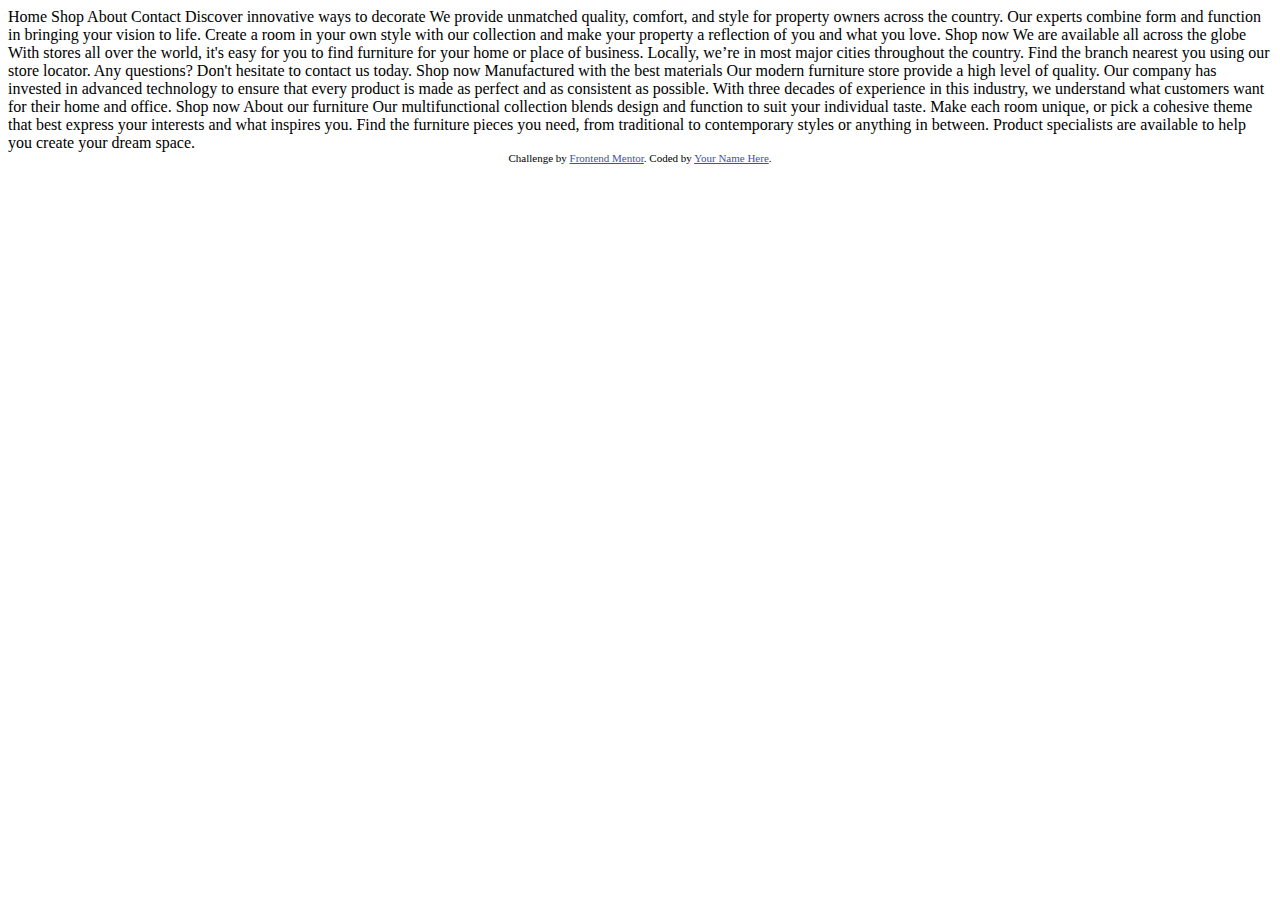
==== room-homepage-master/index.html @ 65b29871 "New branch, room-homepage, setting up a new front-end-mentor challenge." ====
<!DOCTYPE html>
<html lang="en">
<head>
  <meta charset="UTF-8">
  <meta name="viewport" content="width=device-width, initial-scale=1.0"> <!-- displays site properly based on user's device -->

  <link rel="icon" type="image/png" sizes="32x32" href="./images/favicon-32x32.png">
  
  <title>Frontend Mentor | Room homepage</title>

  <!-- Feel free to remove these styles or customise in your own stylesheet 👍 -->
  <style>
    .attribution { font-size: 11px; text-align: center; }
    .attribution a { color: hsl(228, 45%, 44%); }
  </style>
</head>
<body>
  Home
  Shop
  About
  Contact

  Discover innovative ways to decorate

  We provide unmatched quality, comfort, and style for property owners across the country. 
  Our experts combine form and function in bringing your vision to life. Create a room in your 
  own style with our collection and make your property a reflection of you and what you love.

  Shop now

  We are available all across the globe

  With stores all over the world, it's easy for you to find furniture for your home or place of business. 
  Locally, we’re in most major cities throughout the country. Find the branch nearest you using our 
  store locator. Any questions? Don't hesitate to contact us today.

  Shop now

  Manufactured with the best materials

  Our modern furniture store provide a high level of quality. Our company has invested in advanced technology 
  to ensure that every product is made as perfect and as consistent as possible. With three decades of 
  experience in this industry, we understand what customers want for their home and office.

  Shop now

  About our furniture

  Our multifunctional collection blends design and function to suit your individual taste.
  Make each room unique, or pick a cohesive theme that best express your interests and what
  inspires you. Find the furniture pieces you need, from traditional to contemporary styles
  or anything in between. Product specialists are available to help you create your dream space.
  
  <div class="attribution">
    Challenge by <a href="https://www.frontendmentor.io?ref=challenge" target="_blank">Frontend Mentor</a>. 
    Coded by <a href="#">Your Name Here</a>.
  </div>
</body>
</html>
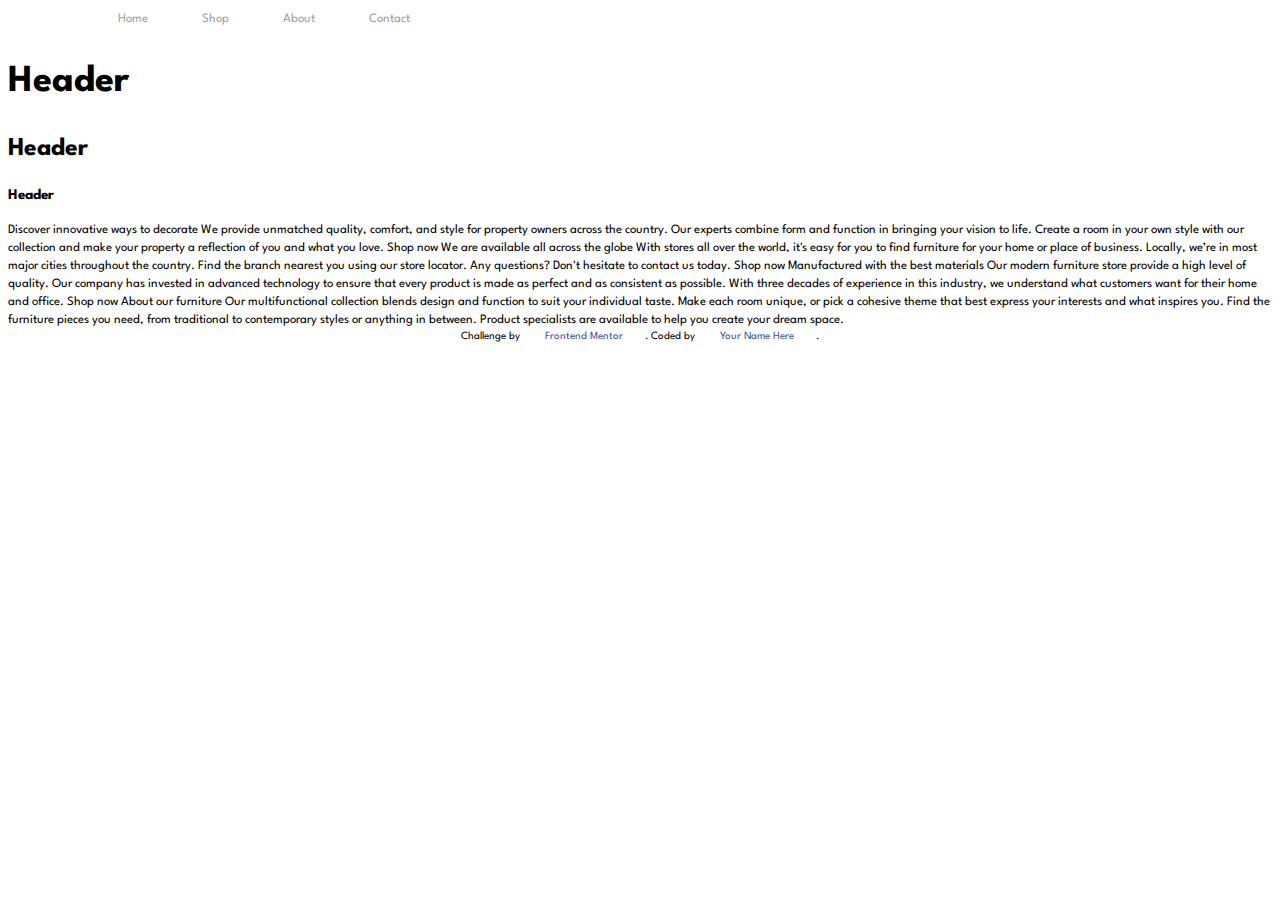
==== commit e0823ad1: "Completed nav, basic styling." ====
--- a/room-homepage-master/index.html
+++ b/room-homepage-master/index.html
@@ -10,16 +10,51 @@
 
   <!-- Feel free to remove these styles or customise in your own stylesheet 👍 -->
   <style>
+    @import url('https://fonts.googleapis.com/css2?family=Spartan:wght@500&display=swap');
     .attribution { font-size: 11px; text-align: center; }
     .attribution a { color: hsl(228, 45%, 44%); }
+
+    /* shortcut!!! Checkout this CSS...vw and em makes for easy responsiveness! */
+    body {
+     font-size: 1vw;
+     line-height: 1.4;
+     font-family: 'Spartan', sans-serif;
+    }
+    h1 {
+      font-size: 3em;
+    }
+    h2 {
+      font-size: 2em;
+      line-height: 1.2;
+    }
+    a {
+      padding: 3em 2em 0em 2em;
+      text-decoration: none;
+      color: hsl(0, 0%, 63%);
+    }
+
+
+    :root {
+      --darkGray: hsl(0, 0%, 63%);
+      --black: hsl(0, 0%, 0%);
+      --white: hsl(0, 0%, 100%);
+      --veryDarkGray: hsl(0, 0%, 27%);
+    }
   </style>
 </head>
+
 <body>
-  Home
-  Shop
-  About
-  Contact
-
+  <nav>
+  <img src="images/logo.svg" style="padding-right: 1.5em;">
+  <a href="#">Home</a>
+  <a href="#">Shop</a>
+  <a href="#">About</a>
+  <a href="#">Contact</a>
+  </nav>
+ 
+<h1>Header</h1>
+<h2>Header</h2>
+<h3>Header</h3>
   Discover innovative ways to decorate
 
   We provide unmatched quality, comfort, and style for property owners across the country. 
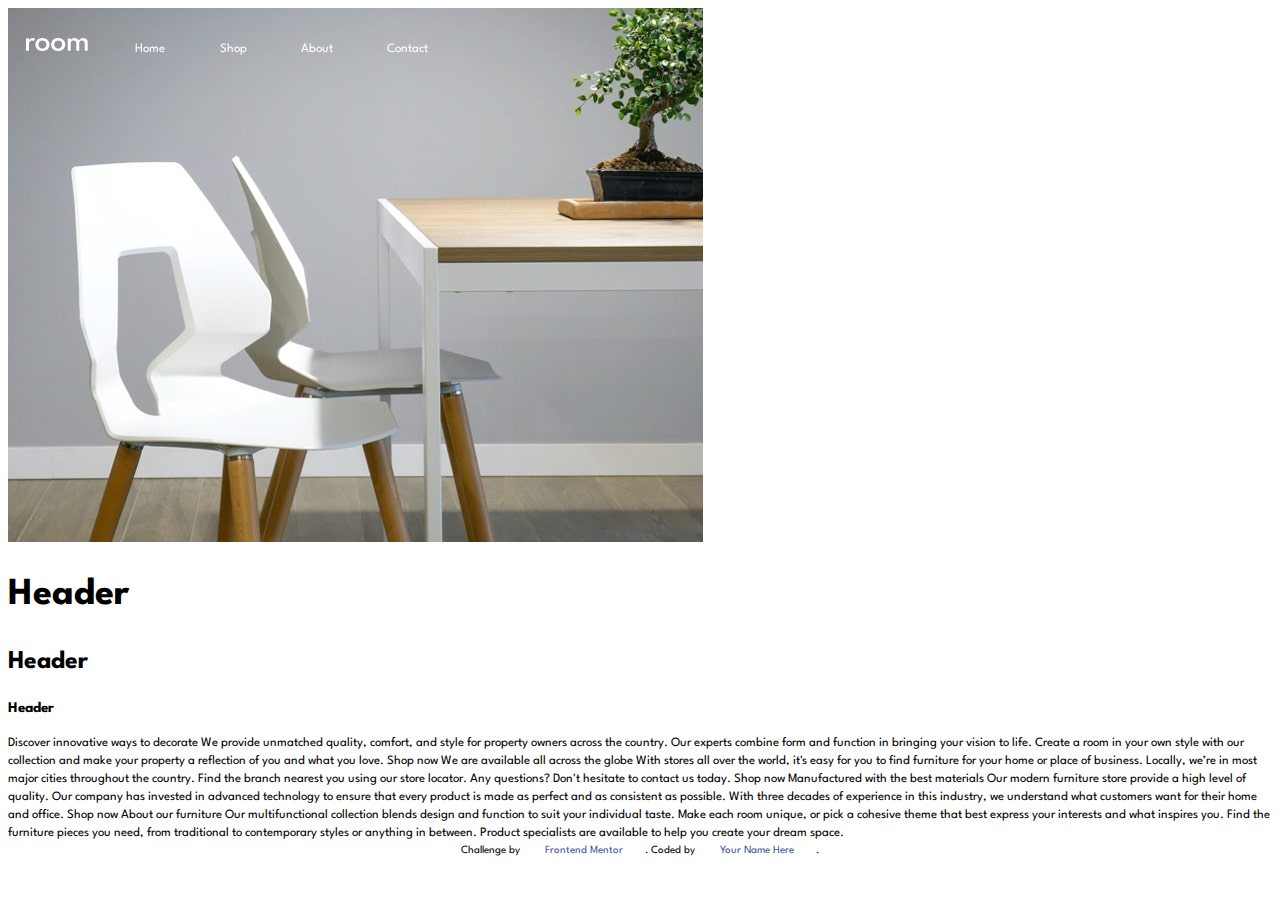
==== commit 34306211: "Makai and Rose with a bunch of design elements plugged in. Study this - lots of new CSS commands I d" ====
--- a/room-homepage-master/index.html
+++ b/room-homepage-master/index.html
@@ -30,9 +30,23 @@
     a {
       padding: 3em 2em 0em 2em;
       text-decoration: none;
-      color: hsl(0, 0%, 63%);
+      color: white;
     }
-
+    .slider-c { /* sliding image display, hide non-displayed images*/
+      overflow: hidden;
+      display: flex;
+      width: 55%;
+    }
+    .slider-c img {
+      transform: translateX(0%); /*  */
+    }
+    nav {
+      padding: 3em 2em 0em 2em;
+      z-index: 99;
+      position: fixed;
+      top: 0;
+      left: 0;
+    }
 
     :root {
       --darkGray: hsl(0, 0%, 63%);
@@ -51,7 +65,18 @@
   <a href="#">About</a>
   <a href="#">Contact</a>
   </nav>
- 
+
+  <main>
+<div class="slider-c">
+  <img src="images/desktop-image-hero-1.jpg">
+</div>
+
+
+  </main>
+
+
+
+
 <h1>Header</h1>
 <h2>Header</h2>
 <h3>Header</h3>
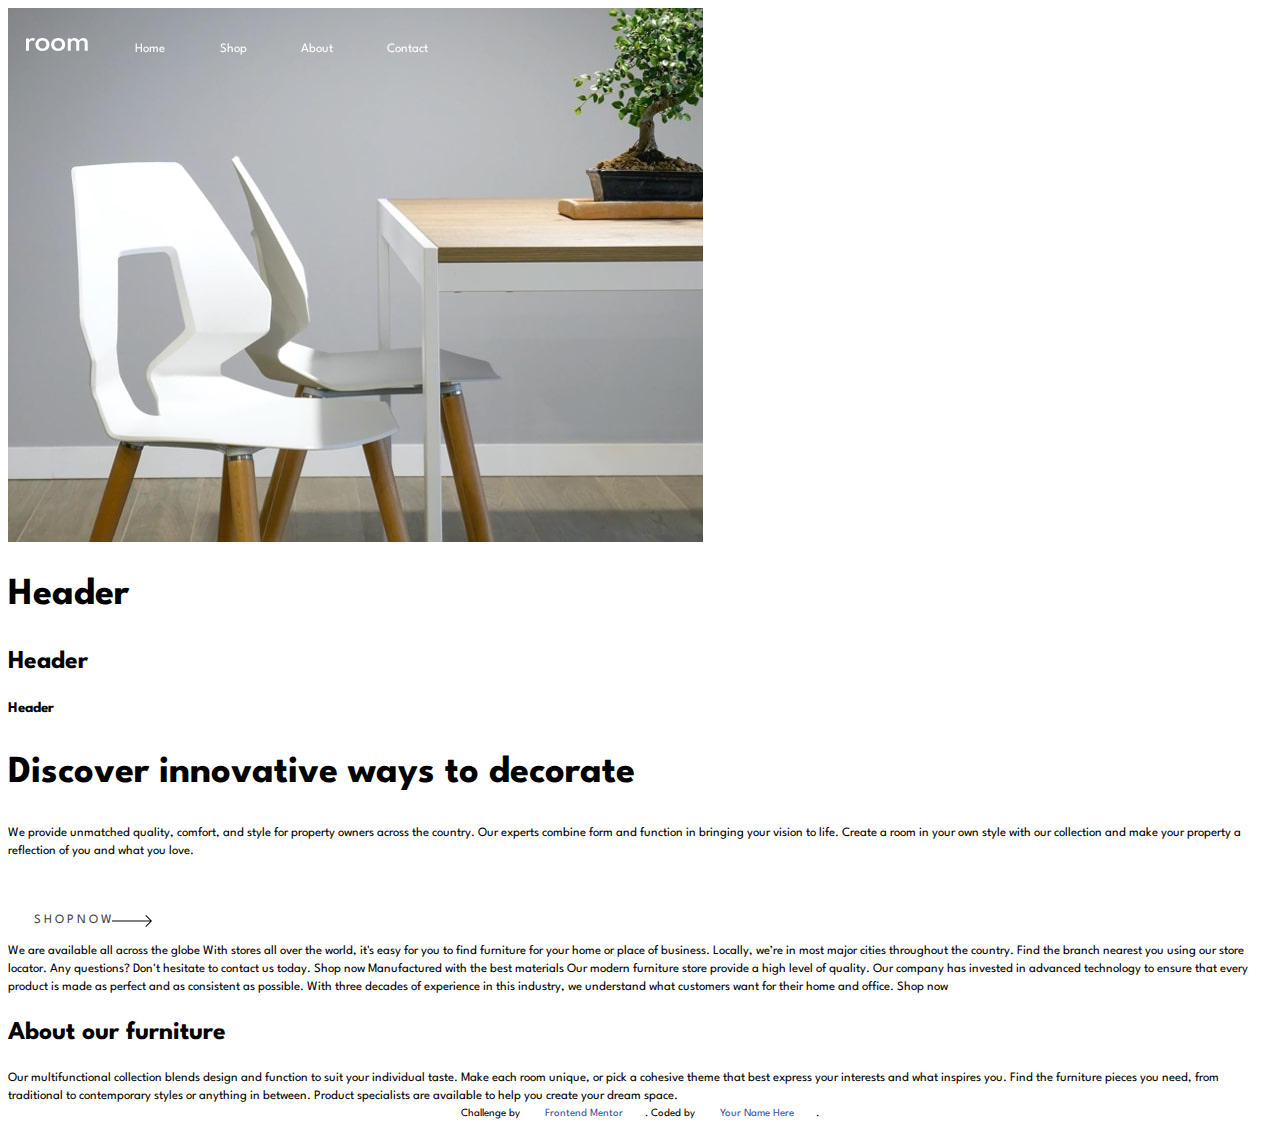
==== commit 09c8cce1: "Starting to look like a real website! Still need to buiid out slider functionality." ====
--- a/room-homepage-master/index.html
+++ b/room-homepage-master/index.html
@@ -36,6 +36,7 @@
       overflow: hidden;
       display: flex;
       width: 55%;
+      flex-wrap: nowrap;
     }
     .slider-c img {
       transform: translateX(0%); /*  */
@@ -47,6 +48,12 @@
       top: 0;
       left: 0;
     }
+    .arrow-cta {
+      display: flex;
+      width: 10em;
+      align-items: center;
+      color: hsl(0, 0%, 27%);;
+    } 
 
     :root {
       --darkGray: hsl(0, 0%, 63%);
@@ -69,24 +76,27 @@
   <main>
 <div class="slider-c">
   <img src="images/desktop-image-hero-1.jpg">
+  <img src="images/desktop-image-hero-2.jpg">
+  <img src="images/desktop-image-hero-3.jpg">
 </div>
 
-
   </main>
-
-
 
 
 <h1>Header</h1>
 <h2>Header</h2>
 <h3>Header</h3>
-  Discover innovative ways to decorate
+  <h1>Discover innovative ways to decorate</h1>
 
   We provide unmatched quality, comfort, and style for property owners across the country. 
   Our experts combine form and function in bringing your vision to life. Create a room in your 
   own style with our collection and make your property a reflection of you and what you love.
 
-  Shop now
+
+  <a class="arrow-cta" href="#">
+    <p> S H O P N O W</p><img src="images/icon-arrow.svg">
+  </a>
+
 
   We are available all across the globe
 
@@ -104,7 +114,7 @@
 
   Shop now
 
-  About our furniture
+  <h2>About our furniture</h2>
 
   Our multifunctional collection blends design and function to suit your individual taste.
   Make each room unique, or pick a cohesive theme that best express your interests and what
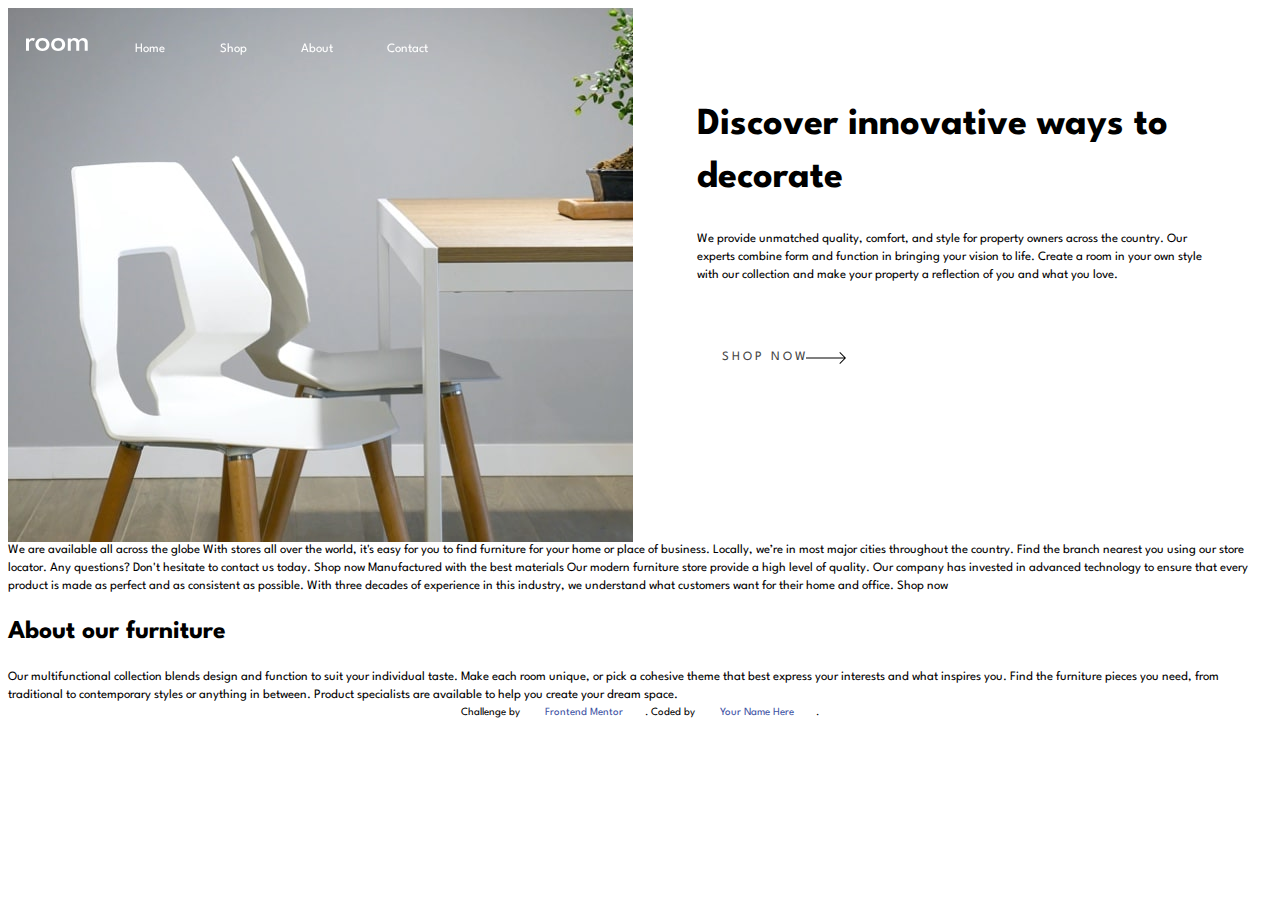
==== commit d83b2a0d: "Big elements are complete. Close to complete, minor tweaks needed." ====
--- a/room-homepage-master/index.html
+++ b/room-homepage-master/index.html
@@ -32,14 +32,22 @@
       text-decoration: none;
       color: white;
     }
+    .hero-s {
+    display: flex;
+    }
+    .hero-c {
+    width: 45%;
+    padding: 5em;
+}
     .slider-c { /* sliding image display, hide non-displayed images*/
       overflow: hidden;
       display: flex;
       width: 55%;
       flex-wrap: nowrap;
     }
+
     .slider-c img {
-      transform: translateX(0%); /*  */
+      transform: translateX(0%); /* 0% -100% -200% display diff image! */
     }
     nav {
       padding: 3em 2em 0em 2em;
@@ -50,10 +58,9 @@
     }
     .arrow-cta {
       display: flex;
-      width: 10em;
       align-items: center;
       color: hsl(0, 0%, 27%);;
-    } 
+    }
 
     :root {
       --darkGray: hsl(0, 0%, 63%);
@@ -65,7 +72,9 @@
 </head>
 
 <body>
+
   <nav>
+    
   <img src="images/logo.svg" style="padding-right: 1.5em;">
   <a href="#">Home</a>
   <a href="#">Shop</a>
@@ -73,30 +82,26 @@
   <a href="#">Contact</a>
   </nav>
 
-  <main>
-<div class="slider-c">
-  <img src="images/desktop-image-hero-1.jpg">
-  <img src="images/desktop-image-hero-2.jpg">
-  <img src="images/desktop-image-hero-3.jpg">
-</div>
+  <main class="hero-s">
+    <div class="slider-c">
+      <img src="images/desktop-image-hero-1.jpg">
+      <img src="images/desktop-image-hero-2.jpg">
+      <img src="images/desktop-image-hero-3.jpg">
+    </div>
+
+    <div class="hero-c">
+    <h1>Discover innovative ways to decorate</h1>
+      <p> We provide unmatched quality, comfort, and style for property owners across the country. 
+        Our experts combine form and function in bringing your vision to life. Create a room in your 
+        own style with our collection and make your property a reflection of you and what you love.
+      </p>
+      <a class="arrow-cta" href="#" >
+        <p>S H O P &nbsp; N O W</p><img src="images/icon-arrow.svg">
+      </a>
+
+    </div>
 
   </main>
-
-
-<h1>Header</h1>
-<h2>Header</h2>
-<h3>Header</h3>
-  <h1>Discover innovative ways to decorate</h1>
-
-  We provide unmatched quality, comfort, and style for property owners across the country. 
-  Our experts combine form and function in bringing your vision to life. Create a room in your 
-  own style with our collection and make your property a reflection of you and what you love.
-
-
-  <a class="arrow-cta" href="#">
-    <p> S H O P N O W</p><img src="images/icon-arrow.svg">
-  </a>
-
 
   We are available all across the globe
 
